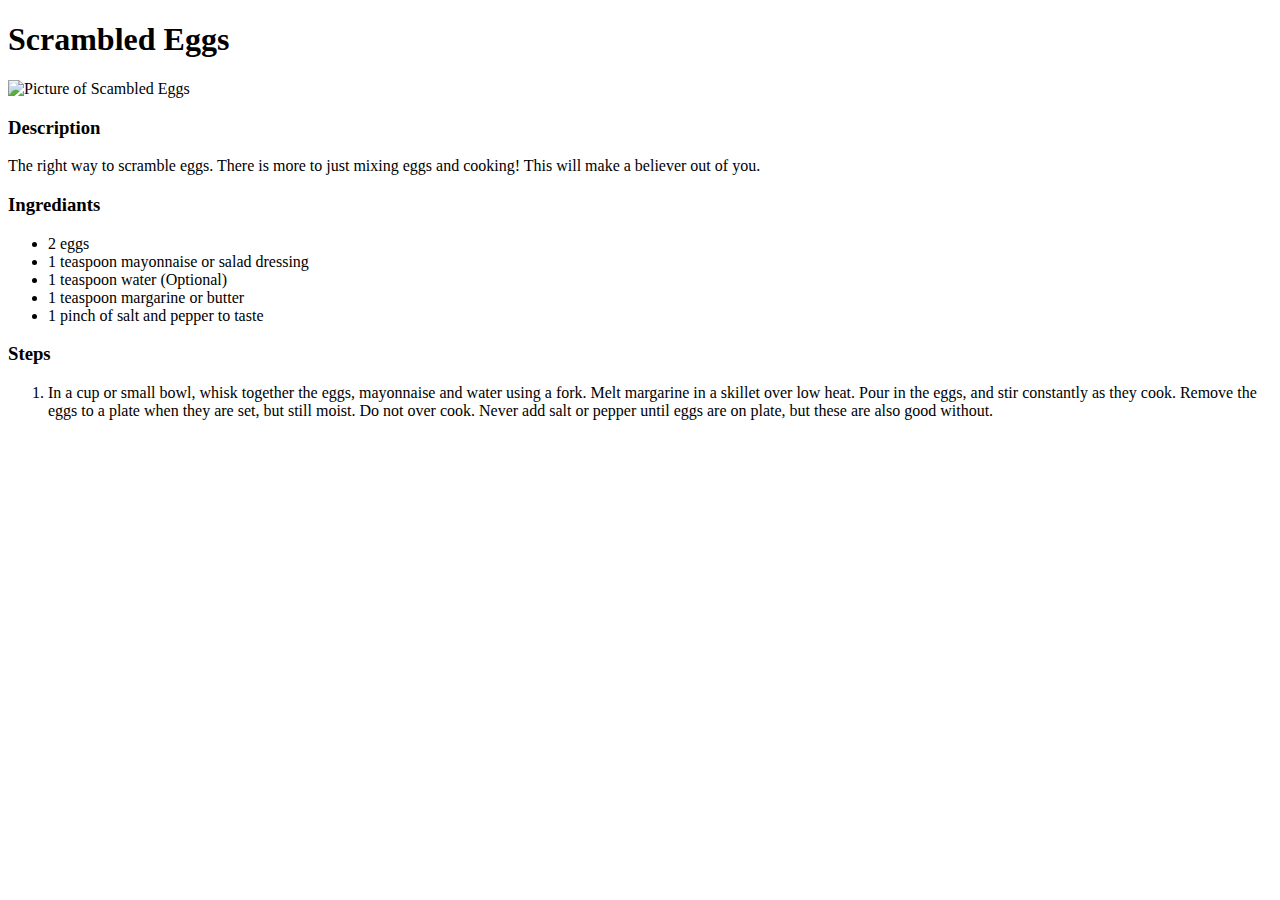
==== recipes/eggs.html @ c043efa9 "Add eggs using waffles as template" ====
<!DOCTYPE html>
<html>

<head>
    <meta charset="utf-8">
    <title>Scrambled Eggs</title>
</head>

<body>
    <h1>Scrambled Eggs</h1>
    <img src="../img/eggs.jpeg" alt="Picture of Scambled Eggs">
    <h3>Description</h3>
    <p>
        The right way to scramble eggs. There is more to just mixing eggs and cooking! This will make a believer out of you.
    </p>
    <h3>Ingrediants</h3>
    <ul>
        <li>2 eggs</li>
        <li>1 teaspoon mayonnaise or salad dressing</li>
        <li>1 teaspoon water (Optional)</li>
        <li>1 teaspoon margarine or butter</li>
        <li>1 pinch of salt and pepper to taste</li>
    </ul>
    <h3>Steps</h3>
    <ol>
        <li>
        In a cup or small bowl, whisk together the eggs, mayonnaise and water using a fork. Melt margarine in a skillet over low
        heat. Pour in the eggs, and stir constantly as they cook. Remove the eggs to a plate when they are set, but still moist.
        Do not over cook. Never add salt or pepper until eggs are on plate, but these are also good without.
        </li>
    </ol>
</body>

</html>
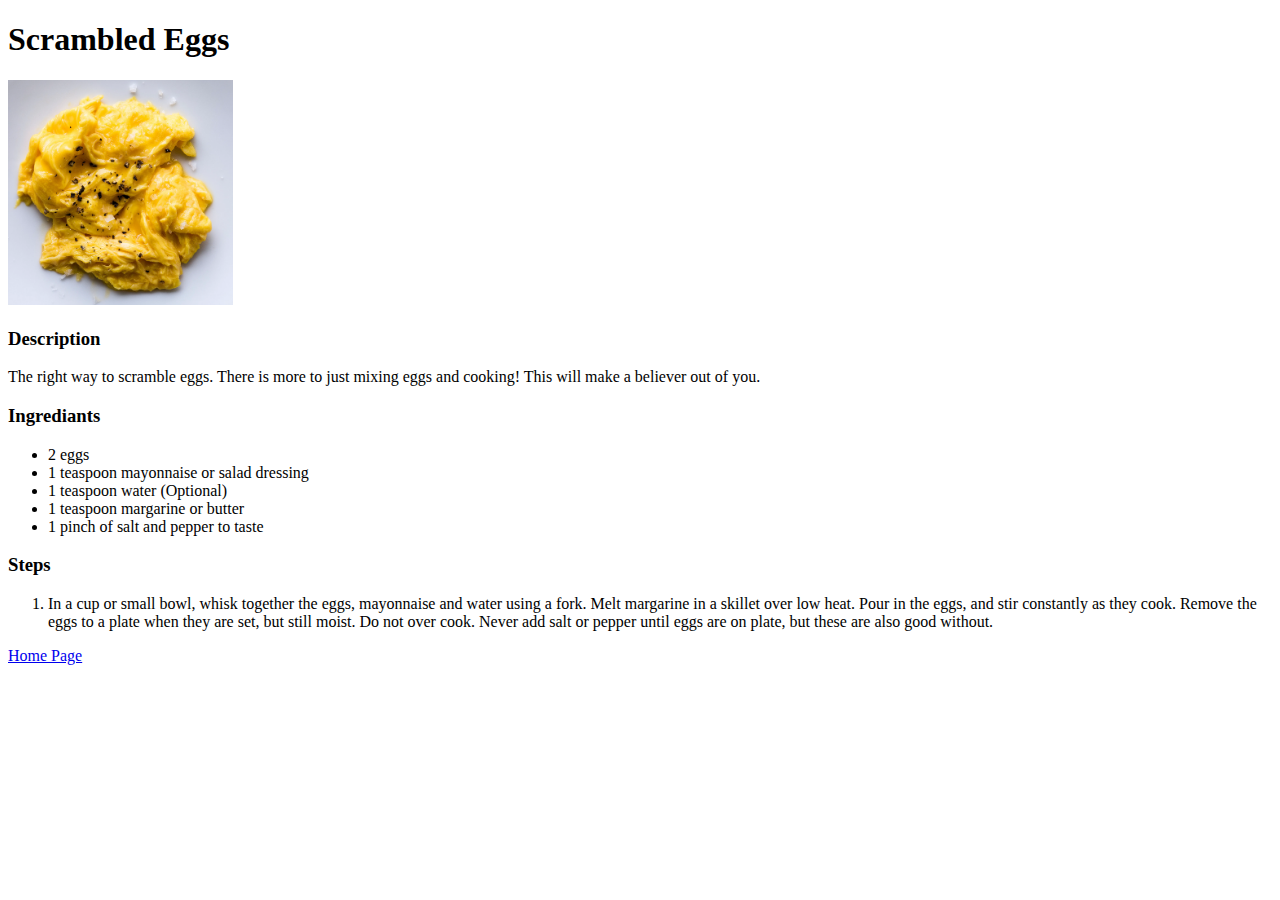
==== commit e299c169: "Add css page and Homepage links" ====
--- a/recipes/eggs.html
+++ b/recipes/eggs.html
@@ -8,7 +8,7 @@
 
 <body>
     <h1>Scrambled Eggs</h1>
-    <img src="../img/eggs.jpeg" alt="Picture of Scambled Eggs">
+    <img src="../img/eggs.jpeg" alt="Picture of Scambled Eggs" width="225" height="225">
     <h3>Description</h3>
     <p>
         The right way to scramble eggs. There is more to just mixing eggs and cooking! This will make a believer out of you.
@@ -29,6 +29,7 @@
         Do not over cook. Never add salt or pepper until eggs are on plate, but these are also good without.
         </li>
     </ol>
+    <a href="../index.html">Home Page</a>
 </body>
 
 </html>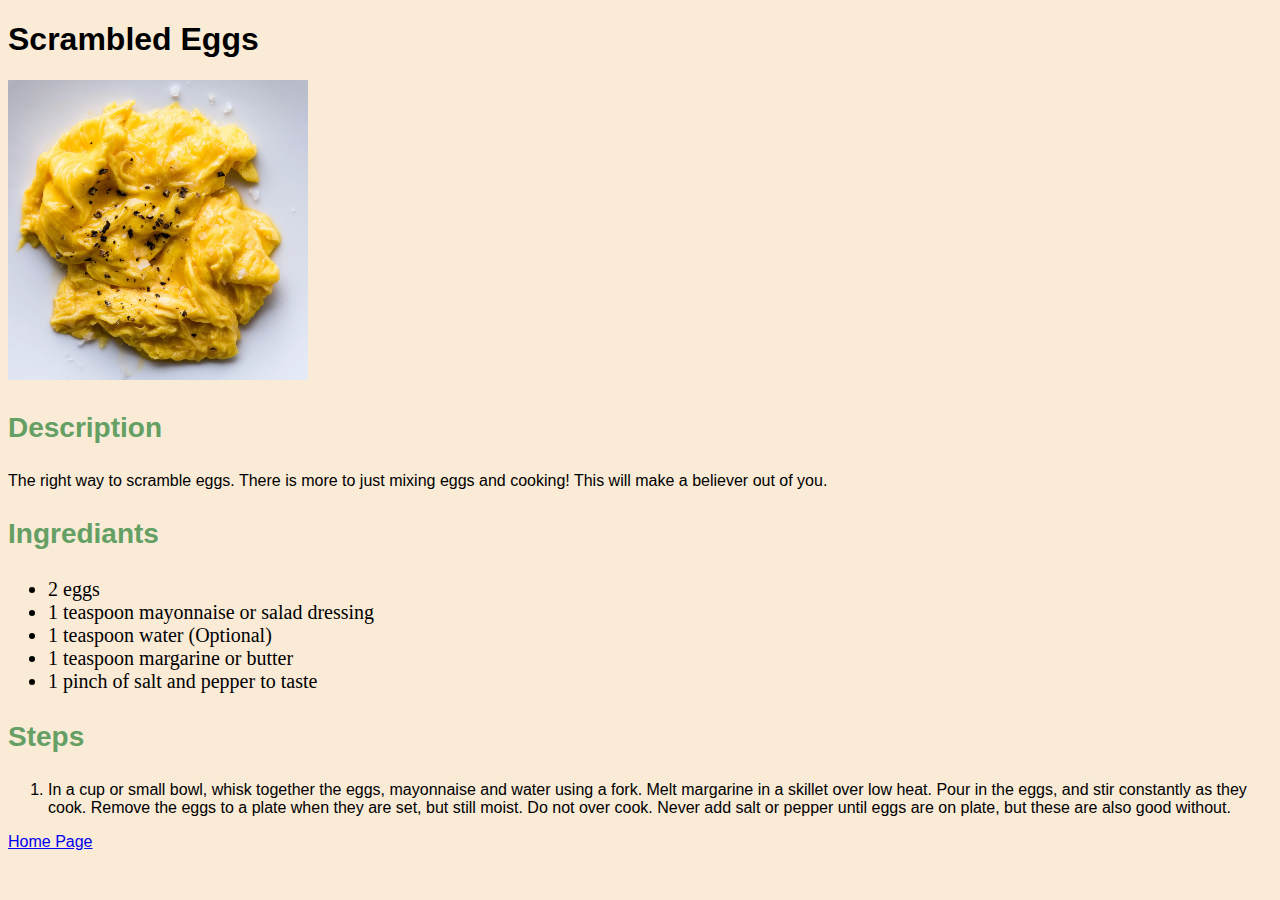
==== commit e2ffa07c: "Style webpage" ====
--- a/recipes/eggs.html
+++ b/recipes/eggs.html
@@ -4,11 +4,12 @@
 <head>
     <meta charset="utf-8">
     <title>Scrambled Eggs</title>
+    <link rel="stylesheet" href="../style.css">
 </head>
 
 <body>
     <h1>Scrambled Eggs</h1>
-    <img src="../img/eggs.jpeg" alt="Picture of Scambled Eggs" width="225" height="225">
+    <img src="../img/eggs.jpeg" alt="Picture of Scambled Eggs">
     <h3>Description</h3>
     <p>
         The right way to scramble eggs. There is more to just mixing eggs and cooking! This will make a believer out of you.
--- a/style.css
+++ b/style.css
@@ -0,0 +1,20 @@
+* {
+  background-color: antiquewhite;
+  font-family: "Trebuchet MS", sans-serif;
+}
+
+h3 {
+  color: rgb(100, 159, 100);
+  font-size: 28px;
+}
+
+img {
+  height: 300px;
+  width: auto;
+}
+
+ul li {
+  font-family: cursive;
+  font-size: 20px;
+  font-weight: 300;
+}
